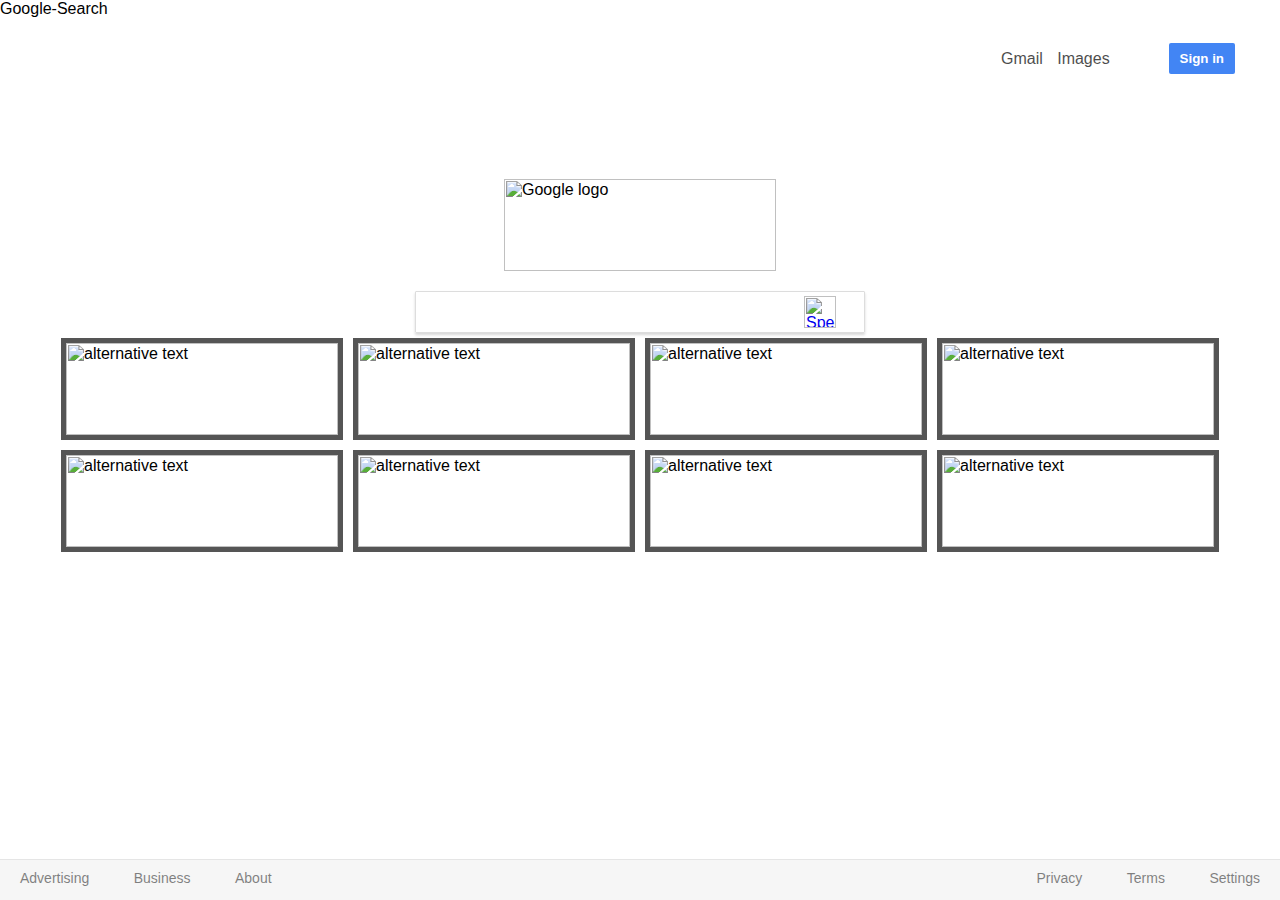
==== ICP2/SourceCode/Google.html @ abf78bd2 "task1" ====
Google-Search<!DOCTYPE html>
<html lang="en">
<head>
    <title>Google Home Page</title>
    <link href="style.css" rel="stylesheet" type="text/css">
</head>

<body>
<ul id="nav-bar">
    <li><a class="nav-bar-opacity" href="#">Gmail</a></li>
    <li><a class="nav-bar-opacity" href="#">Images</a></li>
    <li><a href="#">
        <div class="nav-bar-opacity" id="menu-icon"></div>
    </a></li>
    <li>
        <button id="sign-in"><a href="#" id="sign-in-text">Sign in</a></button>
    </li>
</ul>

<div class="main-content">
    <div id="logo">
        <img alt="Google logo" src="https://www.google.com/images/branding/googlelogo/1x/googlelogo_color_272x92dp.png">
    </div>
    <div id="search-bar">
        <label>
            <input name="search" type="text">
        </label>
        <a href="#" id="speech-link"><img
                alt="Speech icon"
                src="https://lh5.googleusercontent.com/OorCLDb2xlVQ4P2MDNCiwAnpv0K1ZrcDwEwRS3sOfDMrnYTnVPvCh7WtFQMbZ_S9u_jzcSLd8g=s128-h128-e365"></a>
    </div>
    <div class="box-img">
        <img src="https://kubrick.htvapps.com/htv-prod-media.s3.amazonaws.com/images/umkc-1585185208.jpg" alt="alternative text" class="container"> </img>
        <img src="https://kubrick.htvapps.com/htv-prod-media.s3.amazonaws.com/images/umkc-1585185208.jpg" alt="alternative text" class="container"> </img>
        <img src="https://kubrick.htvapps.com/htv-prod-media.s3.amazonaws.com/images/umkc-1585185208.jpg" alt="alternative text" class="container"> </img>
        <img src="https://kubrick.htvapps.com/htv-prod-media.s3.amazonaws.com/images/umkc-1585185208.jpg" alt="alternative text" class="container"> </img>

    </div>
    <div class="box-img">
        <img src="https://kubrick.htvapps.com/htv-prod-media.s3.amazonaws.com/images/umkc-1585185208.jpg" alt="alternative text" class="container"> </img>
        <img src="https://kubrick.htvapps.com/htv-prod-media.s3.amazonaws.com/images/umkc-1585185208.jpg" alt="alternative text" class="container"> </img>
        <img src="https://kubrick.htvapps.com/htv-prod-media.s3.amazonaws.com/images/umkc-1585185208.jpg" alt="alternative text" class="container"> </img>
        <img src="https://kubrick.htvapps.com/htv-prod-media.s3.amazonaws.com/images/umkc-1585185208.jpg" alt="alternative text" class="container"> </img>

    </div>
</div>
</body>
<footer>
    <div class="bottom-nav">
        <ul class="ul-left">
            <li><a href="#">Advertising</a></li>
            <li><a href="#">Business</a></li>
            <li><a href="#">About</a></li>
        </ul>
        <ul class="ul-right">
            <li><a href="#">Privacy</a></li>
            <li><a href="#">Terms</a></li>
            <li><a href="#">Settings</a></li>

        </ul>
    </div>
</footer>
</html>
---- ICP2/SourceCode/style.css ----
* {
  margin: 0;
  border: 0;
  padding: 0;
  list-style-type: none;
}

body {
  font-family: Arial, sans-serif;
}

#nav-bar {
  height: 150px;
  margin-top: 20px;
  margin-right: 30px;
  position: absolute;
  right: 10px;
}
#nav-bar li {
  display: inline-block;
  padding: 5px;
  vertical-align: middle;
}
#nav-bar a {
  text-decoration: none;
  color: black;
}

#nav-bar a:hover {
  opacity: 1;
  text-decoration: underline;
}

.nav-bar-opacity {
  opacity: 0.7;
}

#menu-icon {
  background-image: url("https://ssl.gstatic.com/gb/images/i2_2ec824b0.png");
  width: 30px;
  height: 30px;
  background-position: -132px -38px;
  background-size: 528px 68px;
}

#menu-icon:hover {
  opacity: 1;
}

#sign-in {
  padding: 8px 11px;
  background-color: #4285f4;
  border-radius: 2px;
}

#sign-in-text {
  color: white !important;
  font-weight: bold;
  text-decoration: none !important;
}

.main-content {
  position: relative;
  width: 450px;
  height: 250px;
  margin: 0 auto;
  top: 25vh;
  display: flex;
  justify-content: center;
  align-content: center;
  flex-wrap: wrap;
}

.main-content img {
  width: 272px;
  height: 92px;
}

#search-bar {
  position: relative;
  flex-basis: 100%;
  height: 40px;
  margin-top: 20px;
  border-radius: 1px;
  border: solid 1px #DDD;
  box-shadow: 0px 2px 3px rgba(0, 0, 0, 0.16);
}

#search-bar:hover {
  box-shadow: 0px 2px 4px rgba(0, 0, 0, 0.25);
}

input {
  position: relative;
  width: 400px;
  height: 100%;
  left: 10px;
  font-size: 20px;
}

input:focus {
  outline-style: none;
}

#speech-link img {
  position: absolute;
  display: block;
  width: 32px;
  height: auto;
  z-index: 1;
  bottom: 4px;
  left: 388px;
}

.buttons {
  width: 25vw;
  display: flex;
  justify-content: center;
  align-items: center;
}

.buttons button {
  width: 160px;
  height: 45px;
  background-color: rgb(240, 240, 240);
  margin: 20px 5px;
  font-weight: bold;
  font-size: 15px;
  border-radius: 3px;
}
p {
  opacity: 0.5;
}
.buttons button:hover p {
  opacity: 1;
}
.buttons button:hover {
  border: solid 1px #BBB;
}
footer {
  position: absolute;
  width: 100vw;
  bottom: 0;
}
.bottom-nav {
  display: flex;
  height: 40px;
  justify-content: space-around;
  align-items: center;
  background-color: #EEE;
  opacity: 0.5;
  border-top: solid 1px #CCC;
}
footer li {
  display: inline;
  margin: 0 20px;
  font-size: 14px;
}
footer a {
  text-decoration: none;
  color: black;
}
.ul-left {
  position: absolute;
  left: 0;
  top: 10px;
}
.ul-right {
  position: absolute;
  right: 0;
  top: 10px;
}
footer a:hover {
  text-decoration: underline;
}

.container {
  width:5px;
  margin:5px;
  border: 5px solid #555;
}

.box-img {
  width: 25vw;
  display: flex;
  justify-content: center;
  align-items: center;
}
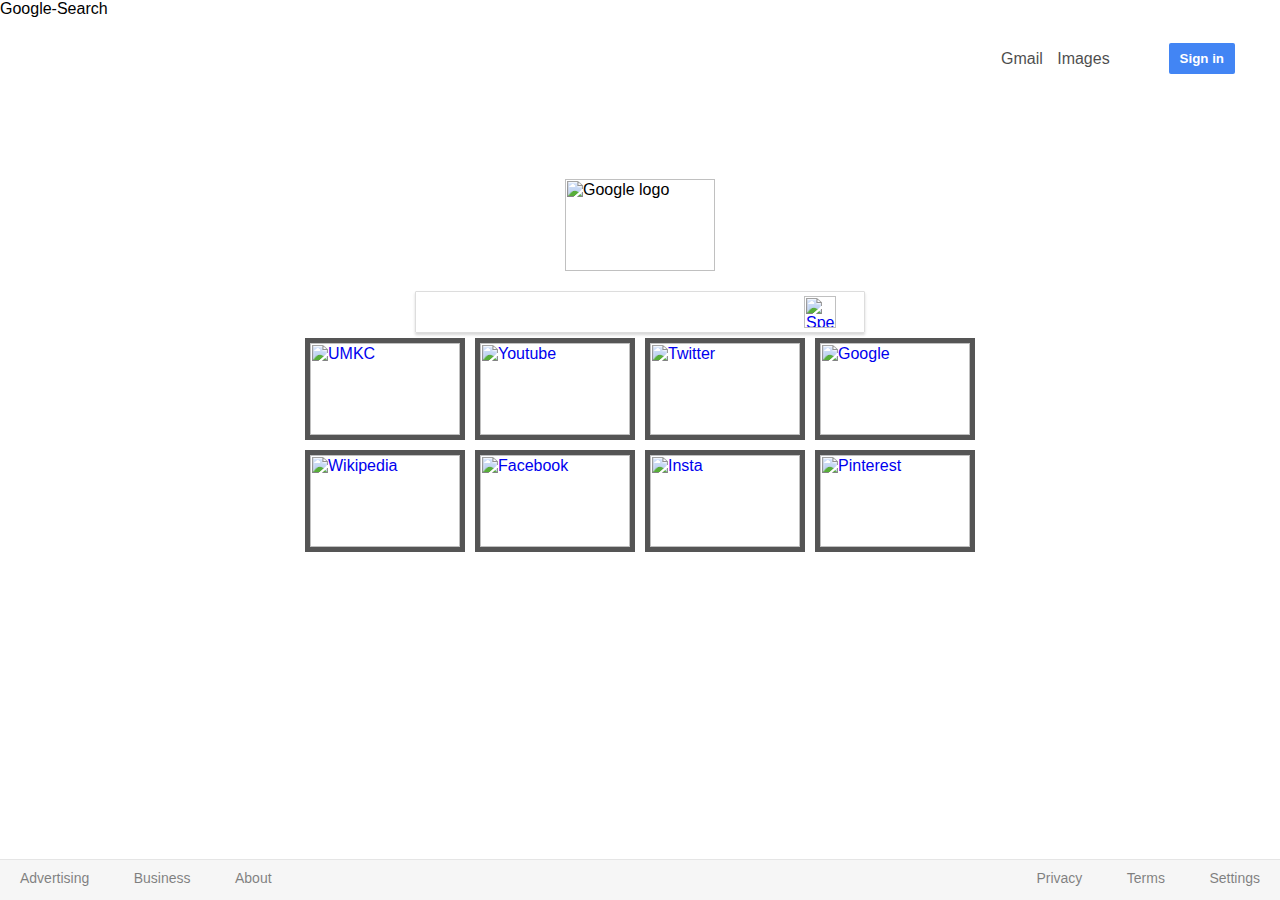
==== commit 9a9eb77e: "Final edit" ====
--- a/ICP2/SourceCode/Google.html
+++ b/ICP2/SourceCode/Google.html
@@ -29,20 +29,29 @@
                 alt="Speech icon"
                 src="https://lh5.googleusercontent.com/OorCLDb2xlVQ4P2MDNCiwAnpv0K1ZrcDwEwRS3sOfDMrnYTnVPvCh7WtFQMbZ_S9u_jzcSLd8g=s128-h128-e365"></a>
     </div>
+
+    <!-- This is the second task of the ICP2. I've created two classes to ensur that the div and images sizes are well displayed.
+      class1 : box-img: this is to ensure the div is inline and center.
+      class2 : container: this is contain the margin and border of the images -->
+
+    <!-- This is the first row of the images -->
     <div class="box-img">
-        <img src="https://kubrick.htvapps.com/htv-prod-media.s3.amazonaws.com/images/umkc-1585185208.jpg" alt="alternative text" class="container"> </img>
-        <img src="https://kubrick.htvapps.com/htv-prod-media.s3.amazonaws.com/images/umkc-1585185208.jpg" alt="alternative text" class="container"> </img>
-        <img src="https://kubrick.htvapps.com/htv-prod-media.s3.amazonaws.com/images/umkc-1585185208.jpg" alt="alternative text" class="container"> </img>
-        <img src="https://kubrick.htvapps.com/htv-prod-media.s3.amazonaws.com/images/umkc-1585185208.jpg" alt="alternative text" class="container"> </img>
+        <a href="https://www.umkc.edu/" target="_blank"> <img src="https://kubrick.htvapps.com/htv-prod-media.s3.amazonaws.com/images/umkc-1585185208.jpg" alt="UMKC" class="container"></img></a>
+        <a href="https://www.youtube.com" target="_blank"><img src="https://pbs.twimg.com/media/EfTLNitXsAIGUuB.png" alt="Youtube" class="container"> </img></a>
+        <a href="https://www.twitter.com" target="_blank"><img src="https://static01.nyt.com/images/2014/08/10/magazine/10wmt/10wmt-superJumbo-v4.jpg" alt="Twitter" class="container"></img> </a>
+        <a href="https://www.google.com" target="_blank"><img src="https://staffordonline.org/wp-content/uploads/2019/01/Google.jpg" alt="Google" class="container"></img> </a>
 
     </div>
+
+    <!-- 2nd row of the images -->
     <div class="box-img">
-        <img src="https://kubrick.htvapps.com/htv-prod-media.s3.amazonaws.com/images/umkc-1585185208.jpg" alt="alternative text" class="container"> </img>
-        <img src="https://kubrick.htvapps.com/htv-prod-media.s3.amazonaws.com/images/umkc-1585185208.jpg" alt="alternative text" class="container"> </img>
-        <img src="https://kubrick.htvapps.com/htv-prod-media.s3.amazonaws.com/images/umkc-1585185208.jpg" alt="alternative text" class="container"> </img>
-        <img src="https://kubrick.htvapps.com/htv-prod-media.s3.amazonaws.com/images/umkc-1585185208.jpg" alt="alternative text" class="container"> </img>
+        <a href="https://www.Wikipedia.com" target="_blank"><img src="https://upload.wikimedia.org/wikipedia/commons/thumb/8/80/Wikipedia-logo-v2.svg/2244px-Wikipedia-logo-v2.svg.png" alt="Wikipedia" class="container"> </img>
+        <a href="https://www.Facebook.com" target="_blank"><img src="https://1000logos.net/wp-content/uploads/2021/04/Facebook-logo.png" alt="Facebook" class="container"> </img>
+        <a href="https://www.instagram.com" target="_blank"><img src="https://is3-ssl.mzstatic.com/image/thumb/Purple125/v4/e8/0d/26/e80d2688-95bb-ee6d-d402-5af4364ef0dd/Prod-0-0-1x_U007emarketing-0-0-0-7-0-0-sRGB-0-0-0-GLES2_U002c0-512MB-85-220-0-0.png/1200x630wa.png" alt="Insta" class="container"> </img>
+        <a href="https://www.Pinterest.com/" target="_blank"><img src="https://techstory.in/wp-content/uploads/2021/04/Pinterestlogo.png" alt="Pinterest" class="container"> </img>
 
     </div>
+
 </div>
 </body>
 <footer>
--- a/ICP2/SourceCode/style.css
+++ b/ICP2/SourceCode/style.css
@@ -72,7 +72,7 @@
 }
 
 .main-content img {
-  width: 272px;
+  width: 150px;
   height: 92px;
 }
 
@@ -175,14 +175,12 @@
 }
 
 .container {
-  width:5px;
   margin:5px;
   border: 5px solid #555;
+  width: 50px;
 }
 
 .box-img {
-  width: 25vw;
+  justify-content: center;
   display: flex;
-  justify-content: center;
-  align-items: center;
 }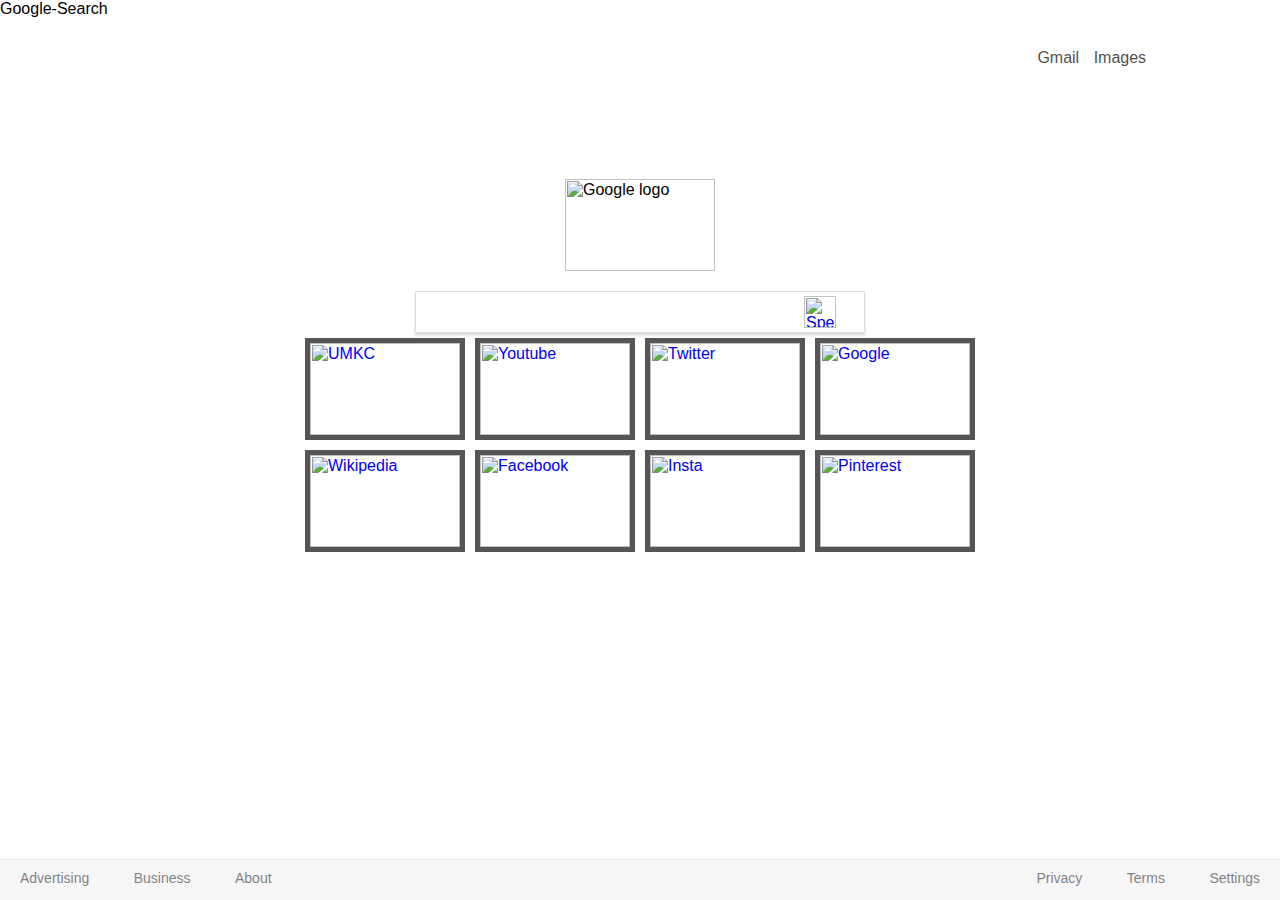
==== commit 16eabf56: "notification icon + profile img" ====
--- a/ICP2/SourceCode/Google.html
+++ b/ICP2/SourceCode/Google.html
@@ -6,15 +6,24 @@
 </head>
 
 <body>
+
+
+
 <ul id="nav-bar">
     <li><a class="nav-bar-opacity" href="#">Gmail</a></li>
     <li><a class="nav-bar-opacity" href="#">Images</a></li>
     <li><a href="#">
-        <div class="nav-bar-opacity" id="menu-icon"></div>
+        <div class="nav-bar-opacity" id="menu-icon" style="margin-right: 50px;">
+
+        </div>
     </a></li>
+    <!-- Here is the notification icon and the photo image in the corner of the page-->
     <li>
-        <button id="sign-in"><a href="#" id="sign-in-text">Sign in</a></button>
+        <img id="icon" src="https://www.vhv.rs/dpng/d/436-4367194_notification-icon-png-free-clipart-png-download-transparent.png" alt="icon"></img>
+
+        <img id="profile" src="/Users/yousef/Desktop/UMKC/Web and Mobile Programming/ICPs/Universities list.xlsx/ICP2/Documentation/randomphoto.jpg" alt="Avatar"></img>
     </li>
+
 </ul>
 
 <div class="main-content">
@@ -30,7 +39,8 @@
                 src="https://lh5.googleusercontent.com/OorCLDb2xlVQ4P2MDNCiwAnpv0K1ZrcDwEwRS3sOfDMrnYTnVPvCh7WtFQMbZ_S9u_jzcSLd8g=s128-h128-e365"></a>
     </div>
 
-    <!-- This is the second task of the ICP2. I've created two classes to ensur that the div and images sizes are well displayed.
+    <!-- This is the second task of the ICP2.
+            I've created two classes to ensure that the div and images sizes are well displayed.
       class1 : box-img: this is to ensure the div is inline and center.
       class2 : container: this is contain the margin and border of the images -->
 
--- a/ICP2/SourceCode/style.css
+++ b/ICP2/SourceCode/style.css
@@ -12,9 +12,10 @@
 #nav-bar {
   height: 150px;
   margin-top: 20px;
-  margin-right: 30px;
-  position: absolute;
-  right: 10px;
+  position: absolute;
+  right: 20px;
+
+"
 }
 #nav-bar li {
   display: inline-block;
@@ -41,6 +42,7 @@
   height: 30px;
   background-position: -132px -38px;
   background-size: 528px 68px;
+  right: 20px;
 }
 
 #menu-icon:hover {
@@ -183,4 +185,30 @@
 .box-img {
   justify-content: center;
   display: flex;
+}
+
+#profile {
+  position: absolute;
+  top: 0;
+  display: block;
+  height: 32px;
+  width: 32px;
+  text-indent: -999em;
+  text-decoration: none;
+  border-radius: 50%;
+  right: 0px;
+
+}
+
+#icon {
+  position: absolute;
+  top: 7;
+  display: block;
+  text-indent: -999em;
+  text-decoration: none;
+  border-radius: 50%;
+  padding-right: 0px;
+  width: 25px;
+  height: 25px;
+  right: 40px;
 }